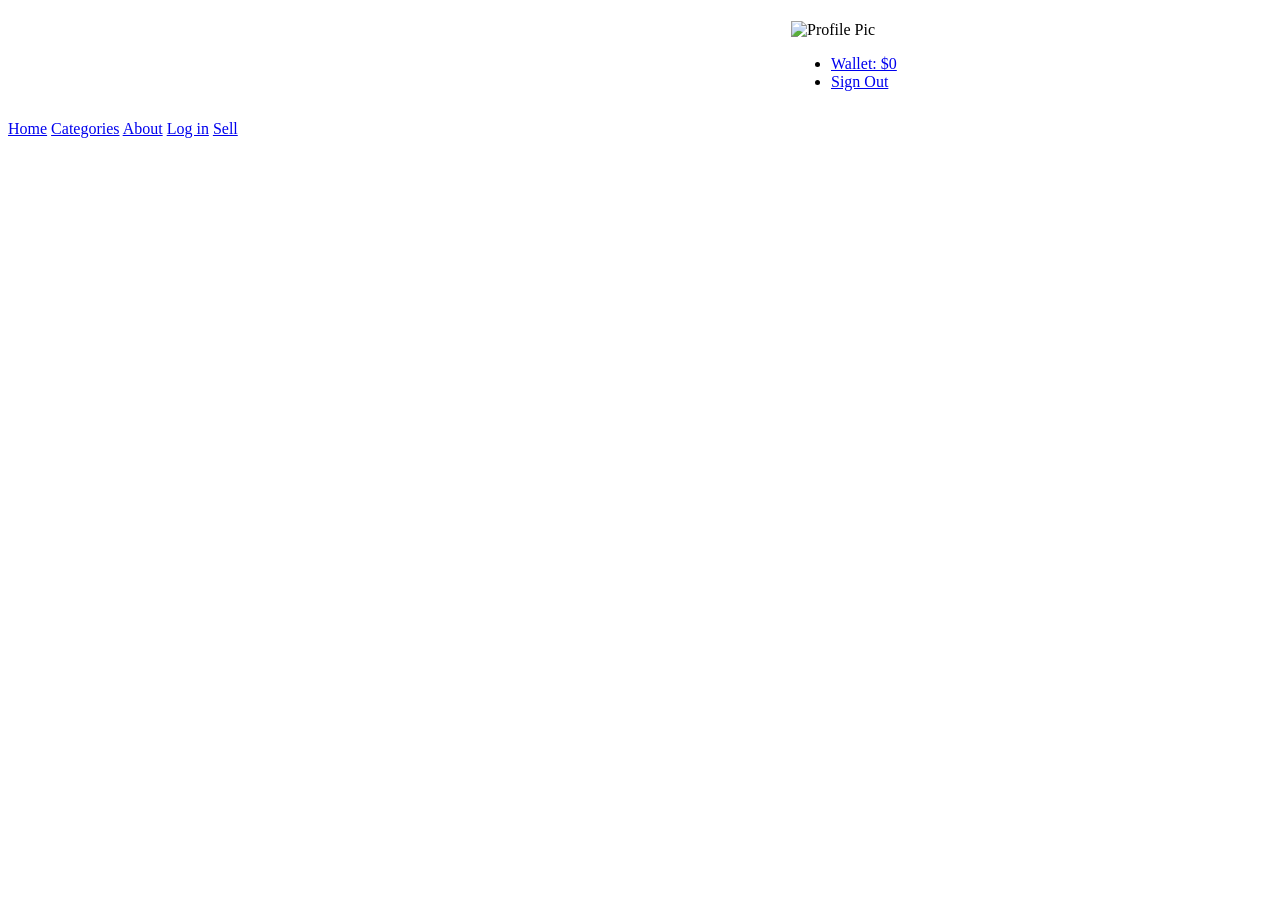
==== pages/about.html @ 49b31288 "Salas company" ====
<!DOCTYPE html>
<html lang="en">
<head>
    <meta charset="UTF-8">
    <meta name="viewport" content="width=device-width, initial-scale=1.0">
    <title>TRADE & BARTER</title>
    <link rel="Stylesheet" href="style.css">
</head>
<body>
    <header>
        <header style="display: flex; align-items: center; justify-content: center;">
            <ul>
                <ul>
                    <h1 style="font-size: 30; color: #ffffff;">TRADE AND BARTER</h1>
                </ul>
            </ul>
            <div class="profileContainer">
                <span class="user"></span>
                <img src="./cursor.png" alt="Profile Pic" class="profilePic">
                <div class="dropdownContainer">
                    <ul class="dropdown">
                        <li><a href="#" class="dropdownElement">Wallet:
                               $0
                        </a></li>
                        <li><a href="#" onclick="logout()" class="dropdownElement">Sign Out</a></li>
                    </ul>
                </div>

    </header>

    <nav>
        <a href="#">Home</a>
        <a href="#">Categories</a>
        <a href="#" onclick="openForm()">About</a>

        <div class="form-popup" id="myForm" style="display: none;">
            <form action="/action_page.php" class="form-container">
                <p>Trade & Barter - is an experimental marketplace where you only trade goods with another with benefits.
                    Trading can be trace back to our ancient ancestors prehistoric times around 150,000 years and we still
                    continue the practice to this day. Our goal here is to bring back our old ways of getting our items without
                    spending a cent... except for shipping >:].
                </p>
            </form>
        </div>

        <a href="./Register.html" class="loginElement">Log in</a>
        <a href="#About">Sell</a>
    </nav>



</body>
<script src="script.js"></script>
</html>
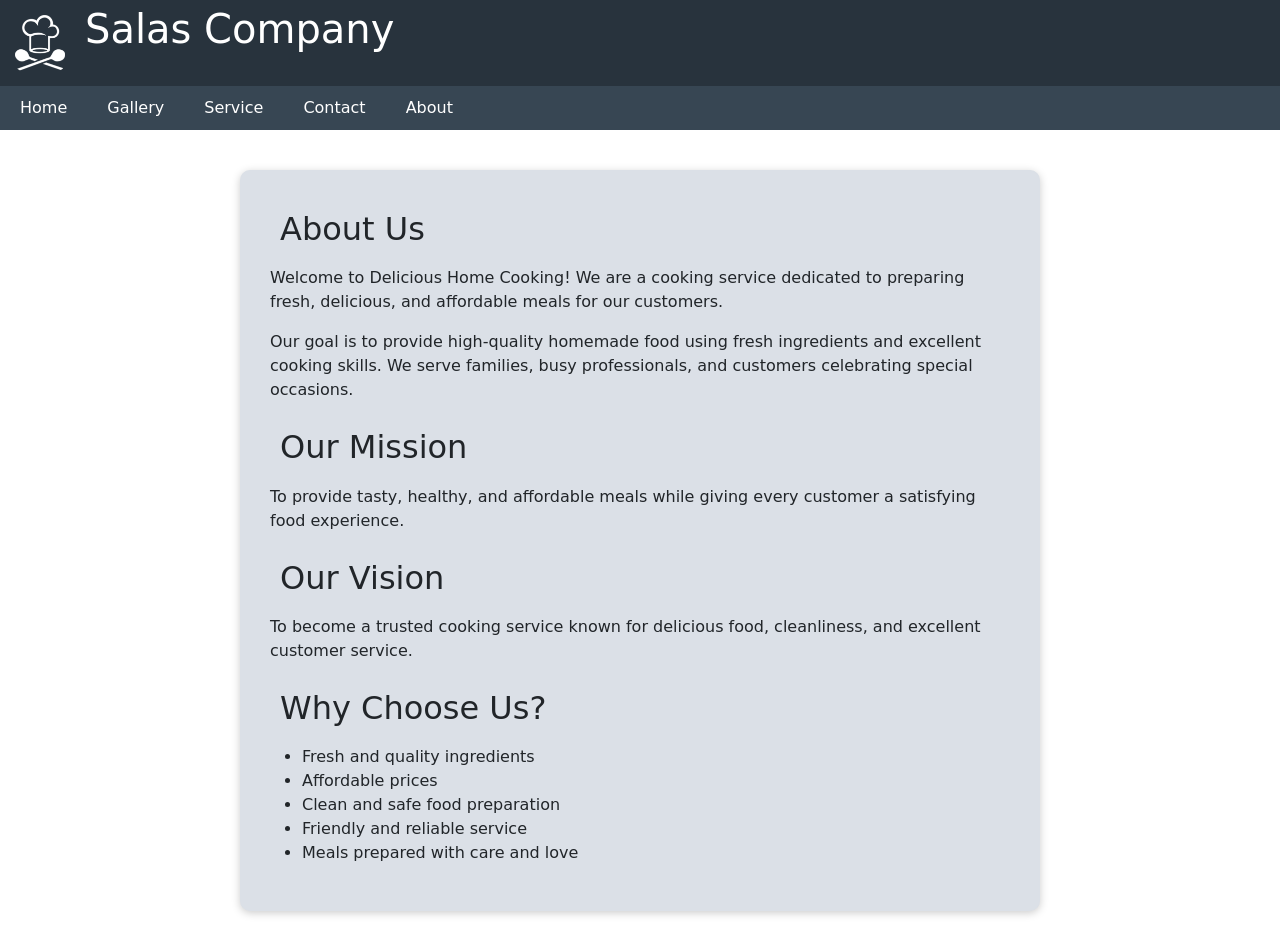
==== commit 634a5009: "Salas Project" ====
--- a/pages/about.html
+++ b/pages/about.html
@@ -1,54 +1,88 @@
 <!DOCTYPE html>
-<html lang="en">
-<head>
-    <meta charset="UTF-8">
-    <meta name="viewport" content="width=device-width, initial-scale=1.0">
-    <title>TRADE & BARTER</title>
-    <link rel="Stylesheet" href="style.css">
-</head>
-<body>
-    <header>
-        <header style="display: flex; align-items: center; justify-content: center;">
-            <ul>
-                <ul>
-                    <h1 style="font-size: 30; color: #ffffff;">TRADE AND BARTER</h1>
-                </ul>
-            </ul>
-            <div class="profileContainer">
-                <span class="user"></span>
-                <img src="./cursor.png" alt="Profile Pic" class="profilePic">
-                <div class="dropdownContainer">
-                    <ul class="dropdown">
-                        <li><a href="#" class="dropdownElement">Wallet:
-                               $0
-                        </a></li>
-                        <li><a href="#" onclick="logout()" class="dropdownElement">Sign Out</a></li>
-                    </ul>
-                </div>
+<title>ABOUT ME</title>
+<meta name="viewport" content="width=device-width, inital-scale=1.0">
+<html>
 
-    </header>
-
-    <nav>
-        <a href="#">Home</a>
-        <a href="#">Categories</a>
-        <a href="#" onclick="openForm()">About</a>
-
-        <div class="form-popup" id="myForm" style="display: none;">
-            <form action="/action_page.php" class="form-container">
-                <p>Trade & Barter - is an experimental marketplace where you only trade goods with another with benefits.
-                    Trading can be trace back to our ancient ancestors prehistoric times around 150,000 years and we still
-                    continue the practice to this day. Our goal here is to bring back our old ways of getting our items without
-                    spending a cent... except for shipping >:].
-                </p>
-            </form>
-        </div>
-
-        <a href="./Register.html" class="loginElement">Log in</a>
-        <a href="#About">Sell</a>
-    </nav>
+<link rel="Stylesheet" href="../css/script.css"> 
+<link rel="stylesheet" href="font-awesome-4.7.0/css/font-awesome.min.css"> 
 
 
+    <head>
+        <title>Amongus</title>
+    </head>
 
-</body>
-<script src="script.js"></script>
+    <body>
+        <header>    
+        <div class="icon">
+          <img src="../images/Icon-main.png" width="50">
+        </div>    
+        
+        <h1 style="margin-left: 10px;">Salas Company</h1>
+        </header>
+    </body>
+
+
+            <div class="Bottom">
+                <ul class="navbar-nav ml-auto">
+                <li class="nav-item">
+                <a href="../index.html">Home</a>
+                </li>
+                <li class="nav-item">
+                <a href="gallery.html">Gallery</a>
+                </li>
+                <li class="nav-item">
+                <a href="service.html">Service</a>
+                </li>
+                <li class="nav-item">
+                <a href="contact.html">Contact</a>
+                </li>
+                <li class="nav-item">
+                <a href="about.html">About</a>
+                </li>
+                </ul>                    
+        </div>
+            
+    
+    <link href=https://cdn.jsdelivr.net/npm/bootstrap@5.3.8/dist/css/bootstrap.min.css+         rel="stylesheet">
+
+
+        <div class="about">
+        <h2>About Us</h2>
+        <p>
+            Welcome to Delicious Home Cooking! We are a cooking
+            service dedicated to preparing fresh, delicious, and
+            affordable meals for our customers.
+        </p>
+
+        <p>
+            Our goal is to provide high-quality homemade food
+            using fresh ingredients and excellent cooking skills.
+            We serve families, busy professionals, and customers
+            celebrating special occasions.
+        </p>
+
+        <h2>Our Mission</h2>
+        <p>
+            To provide tasty, healthy, and affordable meals
+            while giving every customer a satisfying food
+            experience.
+        </p>
+
+        <h2>Our Vision</h2>
+        <p>
+            To become a trusted cooking service known for
+            delicious food, cleanliness, and excellent customer
+            service.
+        </p>
+
+        <h2>Why Choose Us?</h2>
+        <ul>
+            <li>Fresh and quality ingredients</li>
+            <li>Affordable prices</li>
+            <li>Clean and safe food preparation</li>
+            <li>Friendly and reliable service</li>
+            <li>Meals prepared with care and love</li>
+        </ul>
+    </div>
 </html>
--- a/css/script.css
+++ b/css/script.css
@@ -0,0 +1,170 @@
+    body {
+        margin: 0;
+        padding: 0;
+        font-family: Arial, Helvetica, sans-serif;
+    }
+
+    .main-content {
+        margin: 20px;
+        padding: 0;
+        font-family: Arial, Helvetica, sans-serif;
+        background-color:rgb(219, 224, 231);
+        border-radius: 10px;
+    }
+
+
+.Bottom {
+    display: flex;
+    justify-content: flex-start;
+    align-items: center;
+    background-color: rgb(55, 70, 83);
+    padding: 10px 20px;
+}
+
+.Bottom ul {
+    display: flex;
+    flex-direction: row;
+    justify-content: flex-start;
+    align-items: center;
+    gap: 40px;
+    list-style: none;
+    padding: 0;
+    margin: 0;
+}
+
+.Bottom li {
+    display: inline-block;
+}
+
+.Bottom a {
+    text-decoration: none;
+    color: white;
+    font-size: 16px;
+}
+
+    nav ul {
+    display: flex;
+    flex-direction: row;
+    justify-content: center;
+    gap: 40px;
+    list-style: none;
+    padding: 0;
+    margin: 0;
+    }
+
+    img {
+        border-radius: 8px; /* Smooth, rounded corners */
+    }
+
+    nav { 
+        display: flex; 
+        flex-direction: column; 
+        font-size: 20px; 
+        font-family: Arial, Helvetica, sans-serif; 
+        background-color: rgb(59, 75, 90); 
+        color: white;
+    }
+
+    nav div a{
+    text-decoration: none;
+    color: #fff;
+    margin: 10px;
+    }
+
+    header {
+        display: flex; 
+        flex-direction:row; 
+        align-items:flex-start; 
+        background-color: rgb(40, 51, 61); 
+        color: white; 
+        padding: 5px;
+    }
+
+    .icon {
+        margin: 10px;
+    }
+
+    .main-content {
+        padding: 20px;
+        display: flex;
+        flex-direction: row;
+        align-items: flex-start;
+    }
+
+    .main-content-text {
+        font-size: 20px;
+         padding: 15px;
+    }
+
+    section {
+    padding: 20px;
+    }
+
+    h2 {
+        padding: 10px;
+    }
+
+    .product {
+    background-color: #fff;
+    border: 1px solid #ddd;
+    border-radius: 5px;
+    padding: 5px;
+    margin: 15px;
+    margin-bottom: 20px;
+   }
+
+   .services {
+    display: grid;
+    grid-template-columns: repeat(auto-fit, minmax(220px, 1fr));
+    gap: 20px;
+    margin-top: 30px;
+}
+
+   .service-card {
+    background: white;
+    padding: 25px;
+    border-radius: 10px;
+    box-shadow: 0 3px 10px #00000012;
+   }
+
+   .service-card h3 {
+    color: #2563eb;
+   }
+
+   main {
+        padding: 20px;  
+    }
+
+            .services {
+            display: flex;
+            justify-content: center;
+            flex-wrap: wrap;
+            gap: 20px;
+        }
+
+        .card {
+            background: white;
+            padding: 20px;
+            width: 220px;
+            border-radius: 10px;
+            box-shadow: 0 2px 8px #ccc;
+        }
+
+        .price {
+            color: #e76f51;
+            font-weight: bold;
+        }
+
+                section {
+            padding: 25px;
+            text-align: center;
+        }
+
+        .about {
+            max-width: 800px;
+            margin: 40px auto;
+            padding: 30px;
+            background-color:rgb(219, 224, 231);
+            border-radius: 10px;
+            box-shadow: 0 2px 8px #ccc;
+        }
